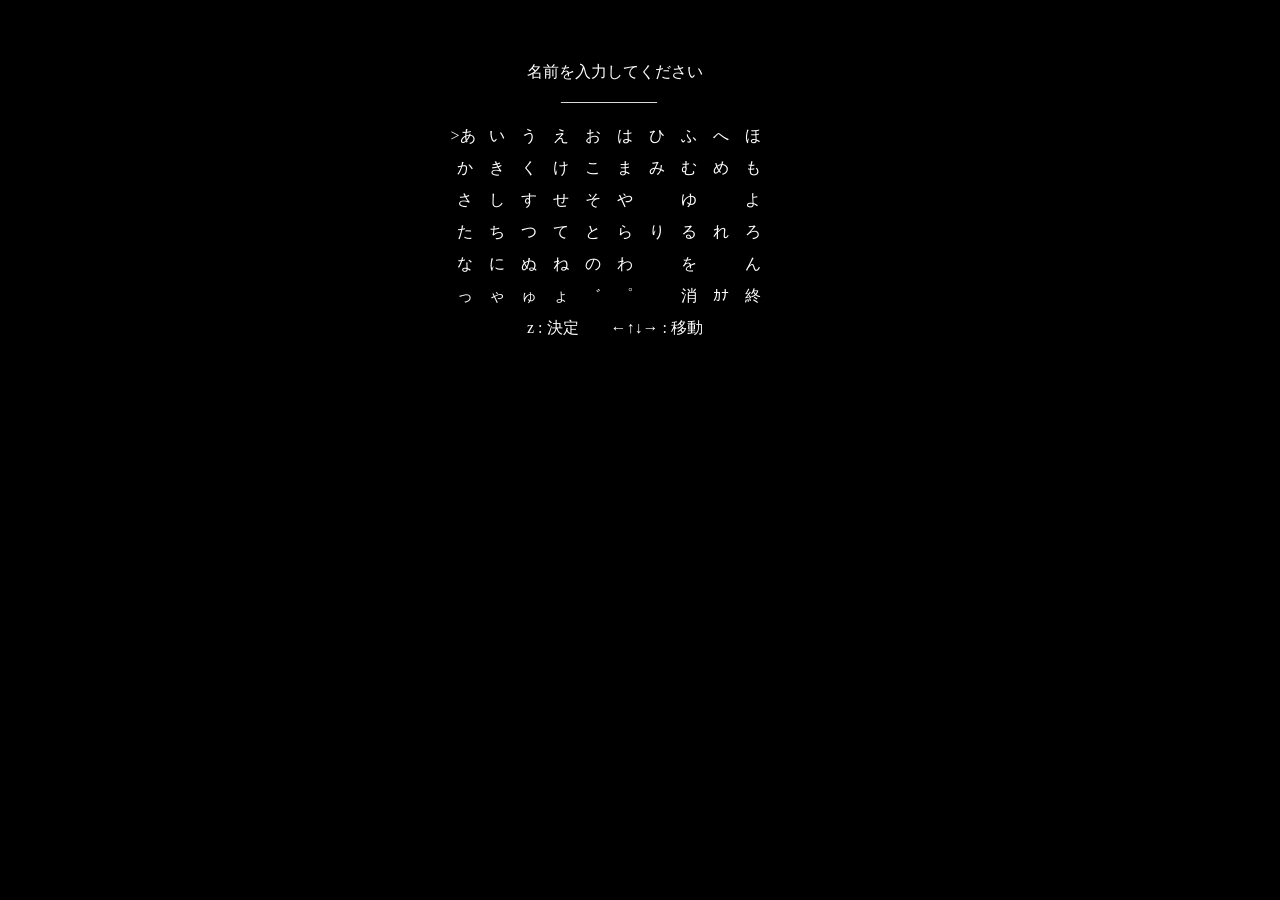
==== index.html @ 7a785ee8 "Add files via upload" ====
<!DOCTYPE html>
<html>
<head>
  <meta charset="UTF-8">
  <meta name="viewport" content="width=device-width,initial-scale=1,shrink-to-fit=no">
  <title>Rogue</title>
  <style>
    body{
      background-color: black;
      color: white;
      font-family: "MS Gothic";
      padding-top: 25px;
      display: flex;
      flex-direction: row;
      justify-content: center;
      user-select: none;
      overflow: hidden;
      touch-action: manipulation;
    }
    .sub1{
      display: flex;
      flex-direction: column;
    }
    .sub2{
      display: flex;
      flex-direction: row;
      justify-content: center;
    }
    .button{
      display: flex;
      flex-direction: row;
    }
    .arrow{
      display: flex;
      position: relative;
    }
    .sub3{
      display: flex;
      flex-direction: row;
      justify-content: space-between;
    }
    .sub4{
      display: flex;
      flex-direction: column;
    }
  </style>
</head>
<body>
  <div id="note"></div>
  <div class="sub1">
    <div class="sub2">
      <canvas id="canvas"></canvas>
    </div>
    <div class="sub3">
      <div id="log"></div>
      <div id="shop"></div>
    </div>
  </div>
  <div class="sub4">
    <div id="info"></div>
    <div id="inv"></div>
  </div>
  <div class="button" id="button">
    <button id="btn_z" class="btn"><div>Z</div></button>
    <button id="btn_x" class="btn"><div>X</div></button>
    <button id="btn_c" class="btn"><div>C</div></button>
    <div></div>
    <div class="arrow" id="arrow">
      <button id="btn_left" class="btn btn_arrow"><div>←</div></button>
      <button id="btn_up" class="btn btn_arrow"><div>↑</div></button>
      <button id="btn_down" class="btn btn_arrow"><div>↓</div></button>
      <button id="btn_right" class="btn btn_arrow"><div>→</div></button>
      <button id="btn_upleft" class="btn btn_arrow"><div>↖</div></button>
      <button id="btn_downleft" class="btn btn_arrow"><div>↙</div></button>
      <button id="btn_upright" class="btn btn_arrow"><div>↗</div></button>
      <button id="btn_downright" class="btn btn_arrow"><div>↘</div></button>
    </div>
  </div>
  
  <script src="data.js"></script>
  <script src="info.js"></script>
  <script src="src.js"></script>
</body>
</html>
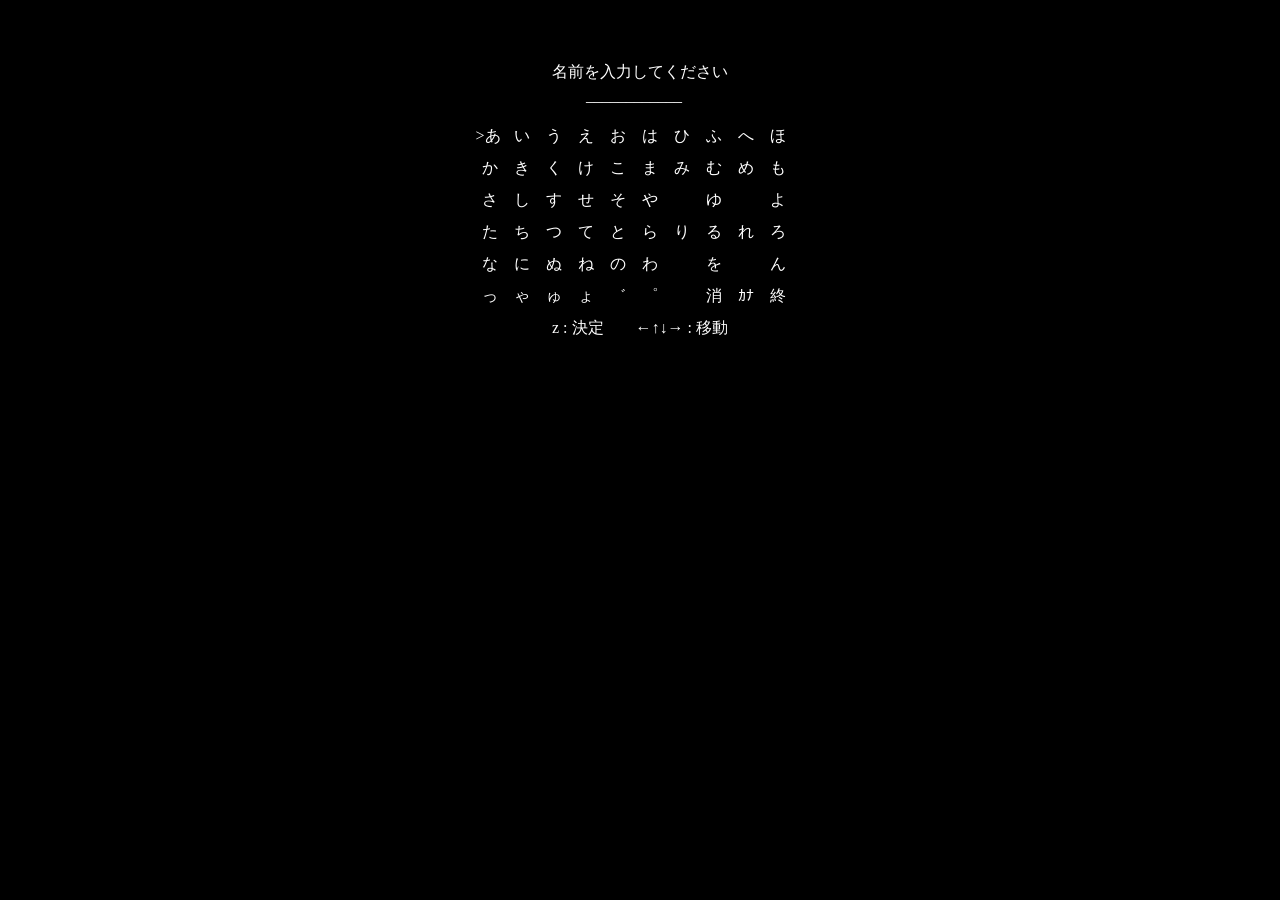
==== commit 0c471c51: "初期処理/名前入力画面変更・死亡時初期装備修正" ====
--- a/index.html
+++ b/index.html
@@ -4,46 +4,7 @@
   <meta charset="UTF-8">
   <meta name="viewport" content="width=device-width,initial-scale=1,shrink-to-fit=no">
   <title>Rogue</title>
-  <style>
-    body{
-      background-color: black;
-      color: white;
-      font-family: "MS Gothic";
-      padding-top: 25px;
-      display: flex;
-      flex-direction: row;
-      justify-content: center;
-      user-select: none;
-      overflow: hidden;
-      touch-action: manipulation;
-    }
-    .sub1{
-      display: flex;
-      flex-direction: column;
-    }
-    .sub2{
-      display: flex;
-      flex-direction: row;
-      justify-content: center;
-    }
-    .button{
-      display: flex;
-      flex-direction: row;
-    }
-    .arrow{
-      display: flex;
-      position: relative;
-    }
-    .sub3{
-      display: flex;
-      flex-direction: row;
-      justify-content: space-between;
-    }
-    .sub4{
-      display: flex;
-      flex-direction: column;
-    }
-  </style>
+  <link rel="stylesheet" href="./base.css">
 </head>
 <body>
   <div id="note"></div>
@@ -61,24 +22,24 @@
     <div id="inv"></div>
   </div>
   <div class="button" id="button">
-    <button id="btn_z" class="btn"><div>Z</div></button>
-    <button id="btn_x" class="btn"><div>X</div></button>
-    <button id="btn_c" class="btn"><div>C</div></button>
+    <button id="btn_z" class="btn">Z</button>
+    <button id="btn_x" class="btn">X</button>
+    <button id="btn_c" class="btn">C</button>
     <div></div>
     <div class="arrow" id="arrow">
-      <button id="btn_left" class="btn btn_arrow"><div>←</div></button>
-      <button id="btn_up" class="btn btn_arrow"><div>↑</div></button>
-      <button id="btn_down" class="btn btn_arrow"><div>↓</div></button>
-      <button id="btn_right" class="btn btn_arrow"><div>→</div></button>
-      <button id="btn_upleft" class="btn btn_arrow"><div>↖</div></button>
-      <button id="btn_downleft" class="btn btn_arrow"><div>↙</div></button>
-      <button id="btn_upright" class="btn btn_arrow"><div>↗</div></button>
-      <button id="btn_downright" class="btn btn_arrow"><div>↘</div></button>
+      <button id="btn_left" class="btn btn_arrow">←</button>
+      <button id="btn_up" class="btn btn_arrow">↑</button>
+      <button id="btn_down" class="btn btn_arrow">↓</button>
+      <button id="btn_right" class="btn btn_arrow">→</button>
+      <button id="btn_upleft" class="btn btn_arrow">↖</button>
+      <button id="btn_downleft" class="btn btn_arrow">↙</button>
+      <button id="btn_upright" class="btn btn_arrow">↗</button>
+      <button id="btn_downright" class="btn btn_arrow">↘</button>
     </div>
   </div>
   
-  <script src="data.js"></script>
-  <script src="info.js"></script>
-  <script src="src.js"></script>
+  <script src="./src/data.js"></script>
+  <script src="./src/common.js"></script>
+  <script src="./src/index.js"></script>
 </body>
 </html>
--- a/base.css
+++ b/base.css
@@ -0,0 +1,38 @@
+body{
+    background-color: black;
+    color: white;
+    font-family: "MS Gothic";
+    padding-top: 25px;
+    display: flex;
+    flex-direction: row;
+    justify-content: center;
+    user-select: none;
+    overflow: hidden;
+    touch-action: manipulation;
+}
+.sub1{
+    display: flex;
+    flex-direction: column;
+}
+.sub2{
+    display: flex;
+    flex-direction: row;
+    justify-content: center;
+}
+.button{
+    display: flex;
+    flex-direction: row;
+}
+.arrow{
+    display: flex;
+    position: relative;
+}
+.sub3{
+    display: flex;
+    flex-direction: row;
+    justify-content: space-between;
+}
+.sub4{
+    display: flex;
+    flex-direction: column;
+}
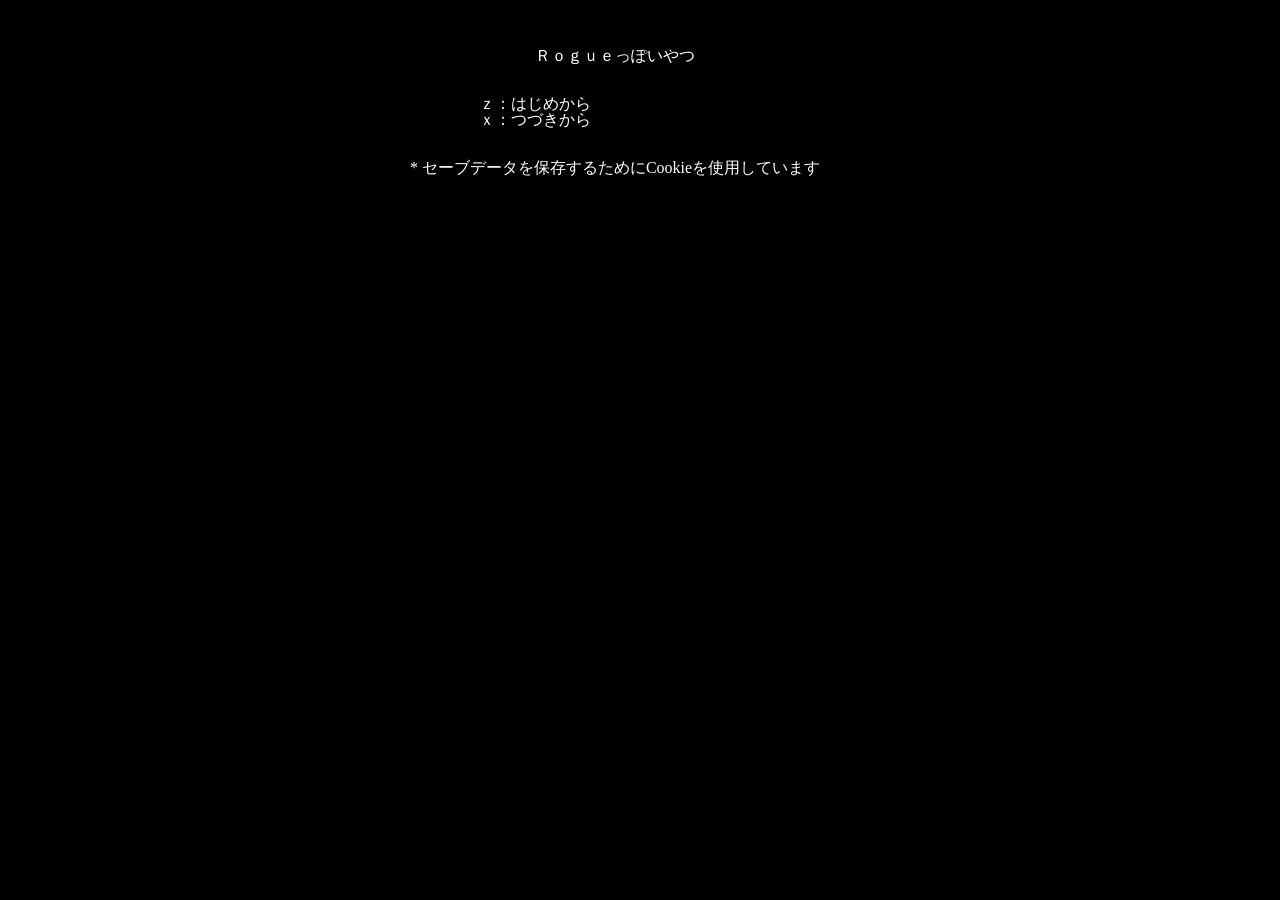
==== commit e4645393: "スマホ表示変更・扉削除" ====
--- a/index.html
+++ b/index.html
@@ -12,7 +12,7 @@
     <div class="sub2">
       <canvas id="canvas"></canvas>
     </div>
-    <div class="sub3">
+    <div id="sub3" class="sub3">
       <div id="log"></div>
       <div id="shop"></div>
     </div>
